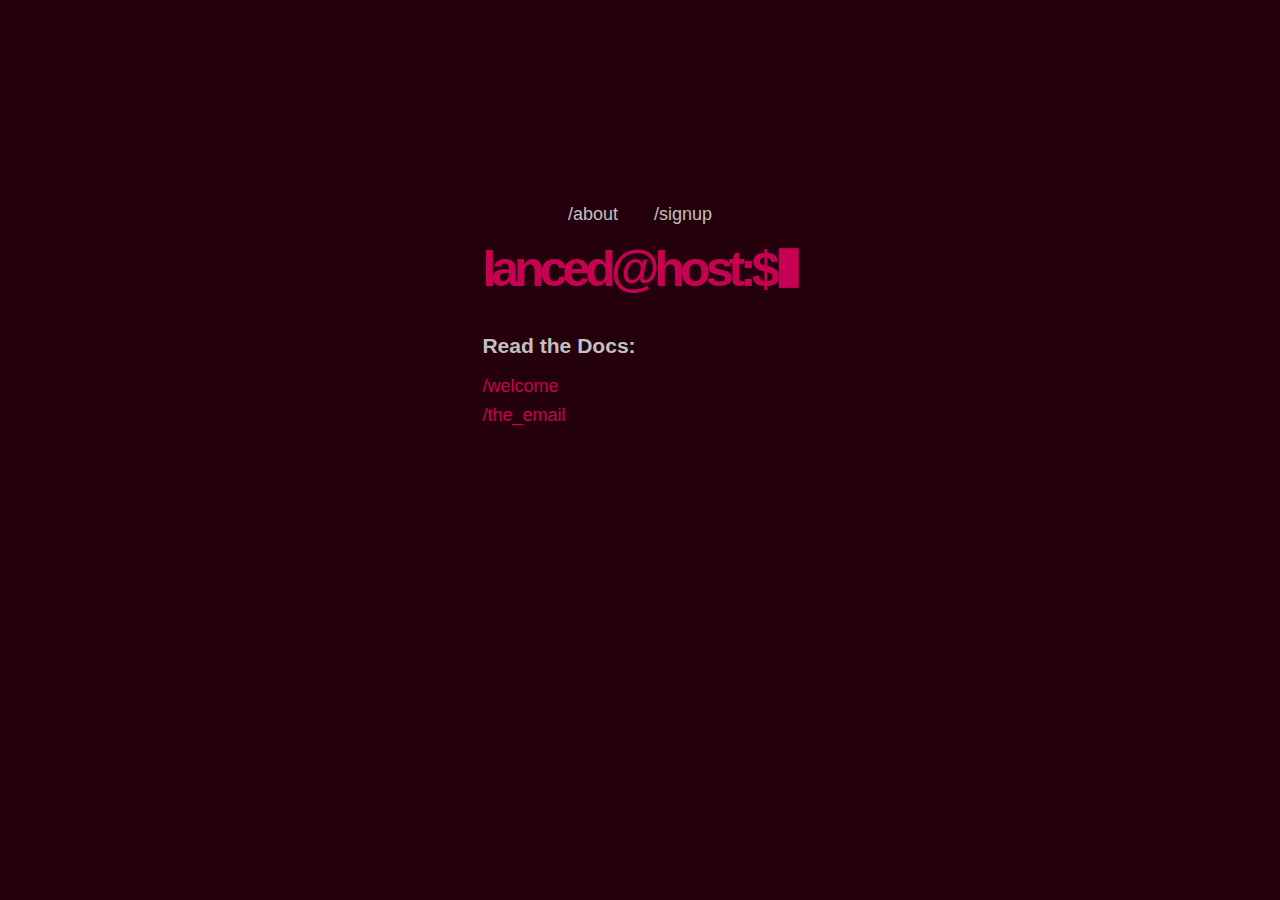
==== index.html @ d0fa8e41 "init" ====
<!DOCTYPE html>
<html lang="en">
<head>
    <meta charset="UTF-8">
    <meta http-equiv="X-UA-Compatible" content="IE=edge">
    <meta name="viewport" content="width=device-width, initial-scale=1.0">
    <link rel="stylesheet" href="css/style.css">
    <title>lanced@host:$</title>
</head>
<body>
    <div class="container">
        <nav>
            <ul>
                <li id="about">
                    /about
                </li>
                <li id="signup">
                    /signup
                </li>
            </ul>
        </nav>
        <main>
            <h1>lanced@host:$<span class="cursor">▮</span></h1>
            <h3>Read the Docs:</h3>
            <ul>
                <li>
                    <a href="/docs">
                        /welcome
                    </a>
                </li>
                <li>
                    <a href="/docs/email">
                        /the_email
                    </a>
                </li>
            </ul>
        </main>
    </div>

    <div class="hidden">
        <div id="about-content">
            <h2>about-lanced:$</h2><span class="cursor">▮</span>
            <p>
                LancedHost is a simple hosting service. You get access to your very own server space and get 1GB of space to play with, all for free! <b>This is a limited service, we're at 2/50 members!</b>
            </p>
        </div>
        <div id="signup-content">
            <h2>signup:$</h2><span class="cursor">▮</span>
            <p>
                <a href="mailto:lancedhosting@gmail.com?subject=I'd%20like%20to%20join!&body=Hello!%0D%0A%0D%0AI%20found%20you%20through...%0D%0A%0D%0AI%20want%20my%20username%20to%20be...%0D%0A%0D%0AI%20want%20my%20email%20to%20be...%0D%0A%0D%0AI%20want%20to%20join%20because...%0D%0A%0D%0ASSH%20Public%20Key%20here%3A%0D%0A">Email us!<br></a>We'll get back to you about your request to join promptly!<br><br>13+ only!
            </p>
        </div>
    </div>
    <script src="js/main.js"></script>
    <script src="js/winbox.bundle.js"></script>
</body>
</html>
---- css/style.css ----
@import url('https://fonts.googleapis.com/css2?family=Roboto:wght@300;400;700&display=swap');

* {
    box-sizing: border-box;
    margin: 0;
    padding: 0;
}

:root {
    --text-color: rgb(199, 0, 83);
    --back-color: rgb(36, 0, 12);
}

body {
    font-family: 'Roboto Mono', sans-serif;
    background-color: var(--back-color);
    color: rgb(192, 192, 192);
    font-size: 18px;
    line-height: 1.6;
}

h1 {
    color: var(--text-color);
    font-size: 50px;
    letter-spacing: -5px;
    margin-bottom: 20px;
}

h2 {
    color: var(--text-color);
    padding: 20px
}

h3 {
    margin-bottom: 10px;
}

ul {
    list-style-type: none;
}

a {
    color: var(--text-color);
    text-decoration: none;
}

p { 
    margin: 20px
}

nav {
    width: 30%;
}

nav ul {
    display: flex;
    justify-content: space-around;
    align-items: center;
}

nav ul li {
    cursor: pointer;
}

.container {
    max-width: 600px;
    margin:auto;
    display: flex;
    height: 70vh;
    flex-direction: column;
    justify-content: center;
    align-items: center;
    animation: textShadow 10s infinite;

}

.container::after {
    content: " ";
    display: block;
    position: absolute;
    top: 0;
    left: 0;
    bottom: 0;
    right: 0;
    background: rgba(18, 16, 16, 0.1);
    opacity: 0;
    pointer-events: none;
  }

.hidden {
    display: none;
    position:absolute;
}

.cursor {
    font-weight: 700;
    animation: 1s blink step-end infinite;
    position: relative;
    bottom: 5px;
}

.wb-body {
    background-color: var(--back-color);
}


@keyframes blink {
    from, to {
        color: transparent;
    }
    50% {
        color: var(--text-color);
    }
}

@keyframes rblink {
    from, to {
        color: transparent;
    }
    50% {
        color: var(--text-color);
    }
}

@keyframes textShadow {
    0% {
      text-shadow: 0.4389924193300864px 0 1px rgba(0,30,255,0.5), -0.4389924193300864px 0 1px rgba(255,0,80,0.3), 0 0 3px;
    }
    5% {
      text-shadow: 2.7928974010788217px 0 1px rgba(0,30,255,0.5), -2.7928974010788217px 0 1px rgba(255,0,80,0.3), 0 0 3px;
    }
  }
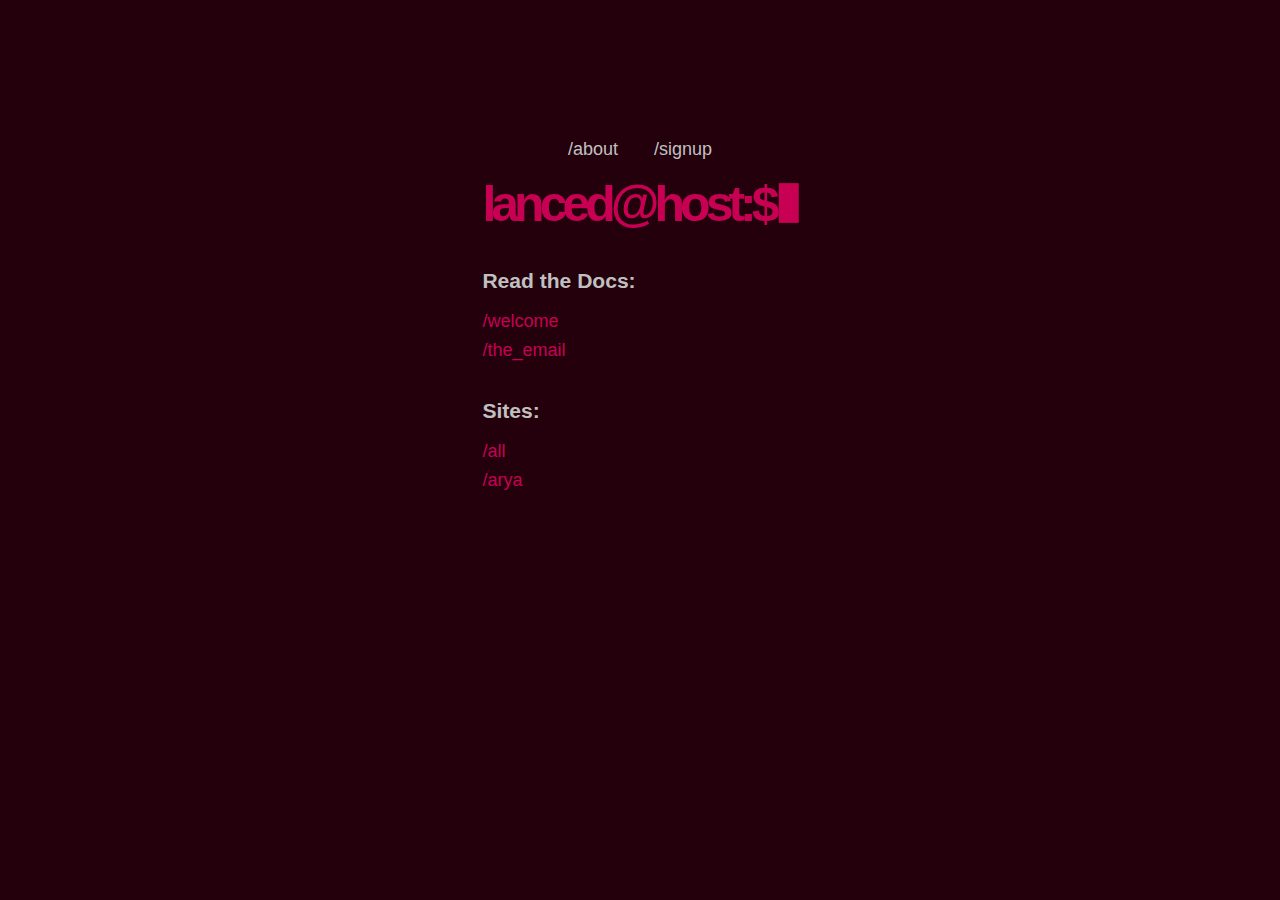
==== commit 6ac5cc3c: "move index" ====
--- a/index.html
+++ b/index.html
@@ -34,6 +34,20 @@
                     </a>
                 </li>
             </ul>
+            <br>
+            <h3>Sites:</h3>
+            <ul>
+                <li>
+                    <a href="/sites/">
+                        /all
+                    </a>
+                </li>
+                <li>
+                    <a href="/sites/arya">
+                        /arya
+                    </a>
+                </li>
+            </ul>
         </main>
     </div>
 
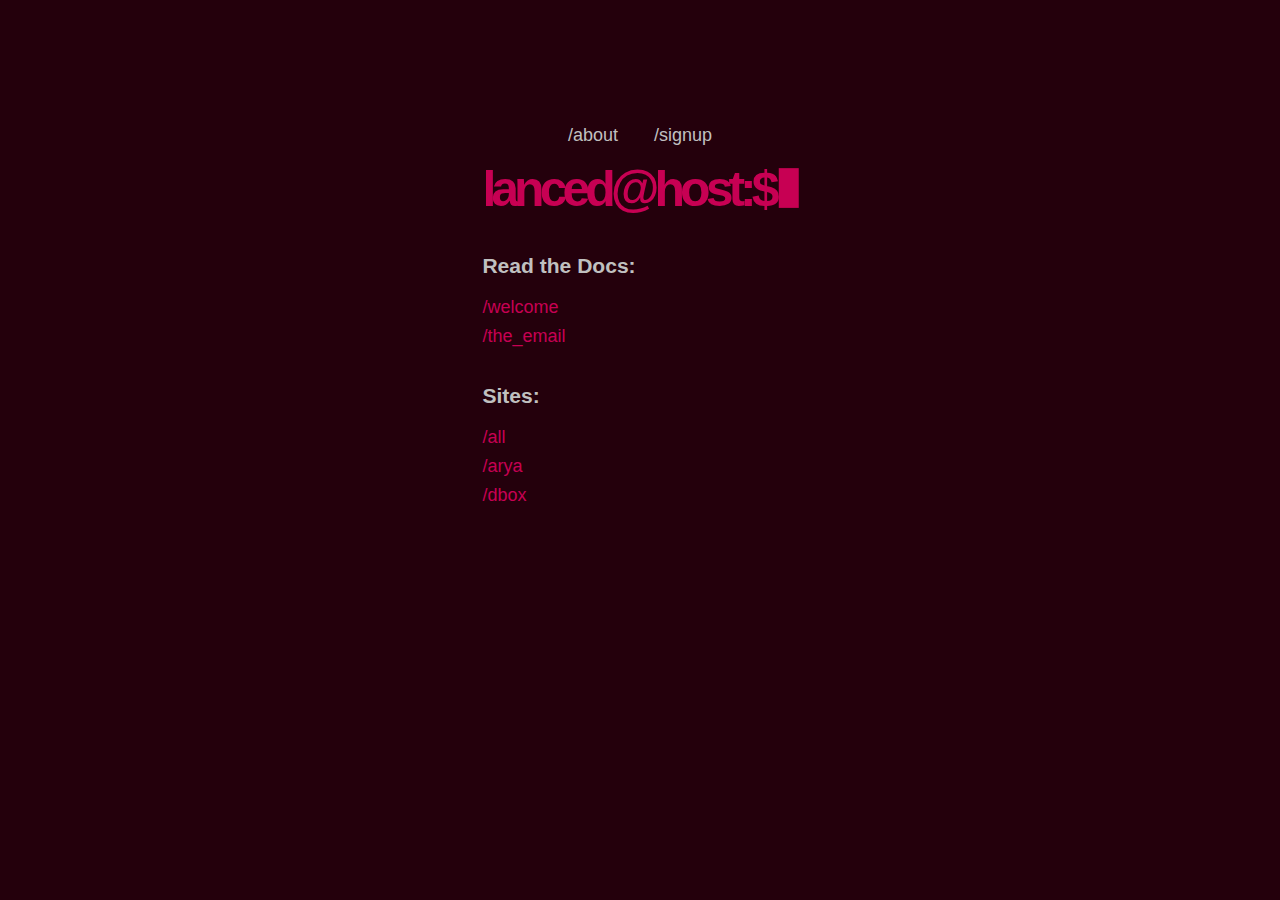
==== commit b5ff3371: "updates" ====
--- a/index.html
+++ b/index.html
@@ -47,6 +47,11 @@
                         /arya
                     </a>
                 </li>
+                <li>
+                    <a href="/sites/dbox">
+                        /dbox
+                    </a>
+                </li>
             </ul>
         </main>
     </div>
--- a/css/style.css
+++ b/css/style.css
@@ -28,7 +28,7 @@
 
 h2 {
     color: var(--text-color);
-    padding: 20px
+    padding: 20px;
 }
 
 h3 {
@@ -44,7 +44,7 @@
     text-decoration: none;
 }
 
-p { 
+p {
     margin: 20px
 }
 
@@ -64,13 +64,14 @@
 
 .container {
     max-width: 600px;
-    margin:auto;
+    margin: auto;
     display: flex;
     height: 70vh;
     flex-direction: column;
     justify-content: center;
     align-items: center;
-    animation: textShadow 10s infinite;
+    animation: textShadow 5s;
+
 
 }
 
@@ -85,11 +86,21 @@
     background: rgba(18, 16, 16, 0.1);
     opacity: 0;
     pointer-events: none;
-  }
+}
+
+.docs {
+    max-width: 700px;
+    margin: auto;
+    display: flex;
+    height: 100%;
+    flex-direction: column;
+    justify-content: center;
+    align-items: center;
+}
 
 .hidden {
     display: none;
-    position:absolute;
+    position: absolute;
 }
 
 .cursor {
@@ -105,18 +116,24 @@
 
 
 @keyframes blink {
-    from, to {
+
+    from,
+    to {
         color: transparent;
     }
+
     50% {
         color: var(--text-color);
     }
 }
 
 @keyframes rblink {
-    from, to {
+
+    from,
+    to {
         color: transparent;
     }
+
     50% {
         color: var(--text-color);
     }
@@ -124,10 +141,10 @@
 
 @keyframes textShadow {
     0% {
-      text-shadow: 0.4389924193300864px 0 1px rgba(0,30,255,0.5), -0.4389924193300864px 0 1px rgba(255,0,80,0.3), 0 0 3px;
+        text-shadow: 0.4389924193300864px 0 1px rgba(0, 30, 255, 0.5), -0.4389924193300864px 0 1px rgba(255, 0, 80, 0.3), 0 0 3px;
     }
+
     5% {
-      text-shadow: 2.7928974010788217px 0 1px rgba(0,30,255,0.5), -2.7928974010788217px 0 1px rgba(255,0,80,0.3), 0 0 3px;
+        text-shadow: 2.7928974010788217px 0 1px rgba(0, 30, 255, 0.5), -2.7928974010788217px 0 1px rgba(255, 0, 80, 0.3), 0 0 3px;
     }
-  }
-  +}